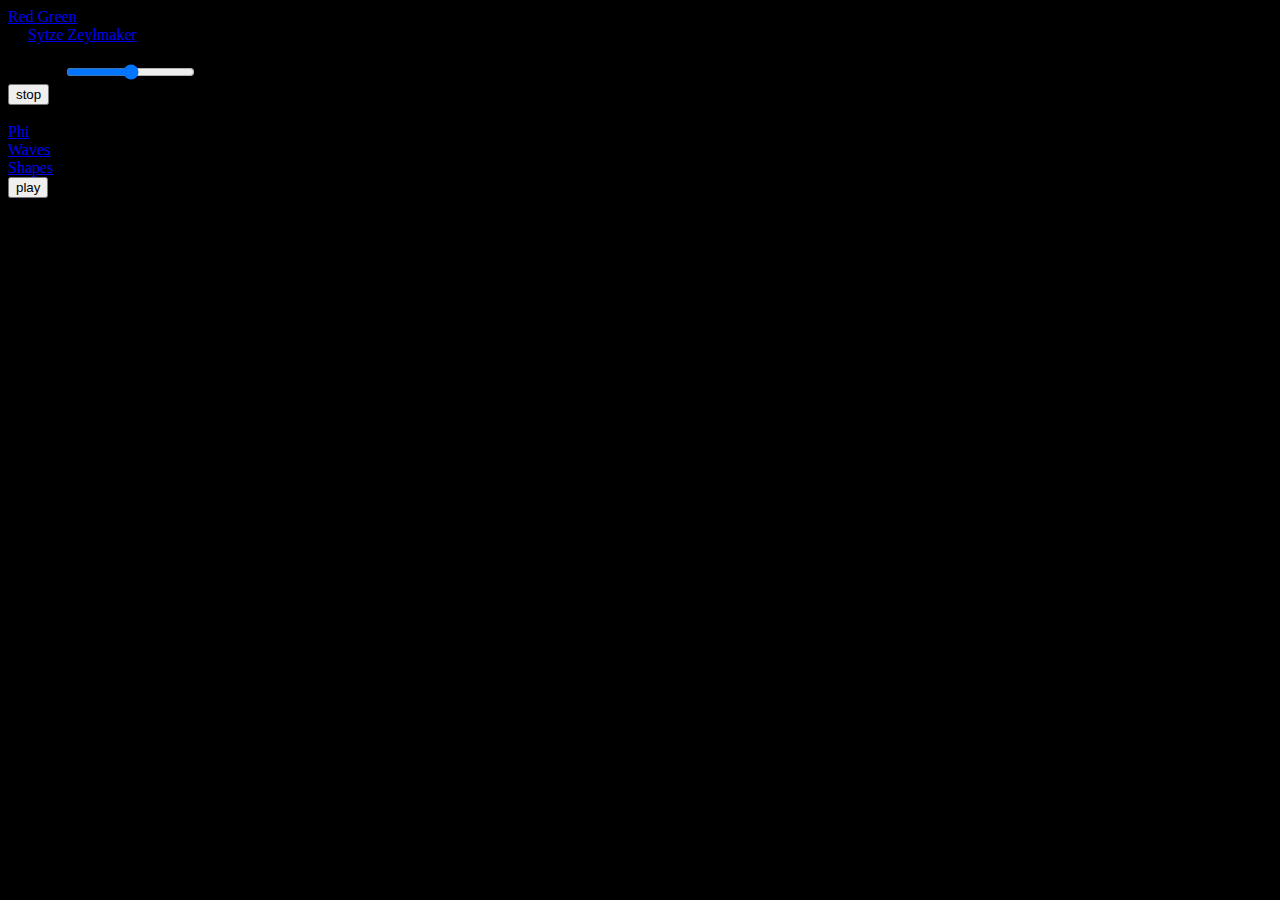
==== rg.html @ d8eb5066 "initial commit" ====
<!DOCTYPE html>
<html>

  <head>
    <style>
      body {
        background: #000;
      }
      canvas {
        position: fixed;
        left: 0px;
        top: 0px;
        width: 100%;
        height: 100%;
      }
    </style>
    
		<link rel="stylesheet" href="ui.css">
  </head>

  <body>

    <canvas id="canv" width=2048 height=1024>
    </canvas>

    <div class="bar topleft hidden">
      <a href="/av#rg">Red Green</a> (2015)
      <br>
      by <a href="/">Sytze Zeylmaker</a>
      <br><br>
      volume:
      <input type="range" min="0" max="100" value="50" id="volume" class="slider">
      <br>
			<button id="stop">stop</button>
    </div>
    
	  <div class="bar botleft hidden">
      other audiovisual works:<br>
      <a href="/av/phi">Phi</a> (2018)<br>
      <a href="/av/waves">Waves</a> (2016)<br>
      <a href="/av/shapes">Shapes</a> (2015)<br>
    </div>
    
		<button id="play" class="play">play</button>
  </body>

  <script src="shader.js"></script>
  <script src="rg/control.js"></script>
  <script src="rg/score.js"></script>

  <script id="vshader" type="x-shader/x-vertex">

    attribute vec2 a_position;

    void main() {
      gl_Position = vec4(a_position, 0, 1);
    }

  </script>

  <script id="waveshader" type="x-shader/x-fragment">
    precision highp float;

    uniform sampler2D u_fb;
    uniform sampler2D u_wave;

    uniform vec2 u_scale;
    uniform vec2 u_move;
    uniform float u_kill;

    uniform float u_shift;
    uniform float u_width;
    uniform float u_period;

    uniform int u_pick;

    void main() {
      vec2 coord = (gl_FragCoord.xy - u_move) / u_scale;

      vec3 pick = vec3(texture2D(u_fb, coord));
      if (u_pick > 1) pick = vec3(texture2D(u_fb, pick.xy));
      if (u_pick > 2) pick = vec3(texture2D(u_fb, pick.xy));

      if (coord.x>sin(coord.y * 3.14 * u_period) - u_width
      &&	coord.x<sin(coord.y * 3.14 * u_period) + u_width)
          pick = vec3(coord.x * 0.5 + 0.5 - u_shift, coord.y * 0.5 + 0.5 - u_shift, 0.0);
      
      gl_FragColor = vec4(pick * u_kill, 1.0);
    }
  </script>

  <script id="twistshader" type="x-shader/x-fragment">
    precision highp float;

    uniform sampler2D u_fb;

    uniform vec2 u_scale;
    uniform vec2 u_move;
    uniform float u_rot;
    uniform float u_kill;

    uniform float u_intense;
    uniform float u_dense;
    uniform float u_phase;

    uniform int u_pick;

    void main() {
      vec2 coord = (gl_FragCoord.xy - u_move) / u_scale;
      coord = vec2(coord.x * cos(u_rot) + coord.y*sin(u_rot), coord.x * sin(u_rot) + coord.y*cos(u_rot));
      
      vec3 pick = vec3(texture2D(u_fb, coord));
      if (u_pick > 1) pick = vec3(texture2D(u_fb, pick.xy));
      if (u_pick > 2) pick = vec3(texture2D(u_fb, pick.xy));
      //pick = vec3(texture2D(u_fb, pick.xy));

      pick.x += cos(coord.x * u_dense + u_phase)*u_intense;
      pick.y += cos(coord.y * u_dense + u_phase)*u_intense;

      gl_FragColor = vec4(pick * u_kill, 1.0);
    }
  </script>

  <script id="fshader" type="x-shader/x-fragment">
    precision highp float;

    uniform sampler2D u_fb;

    uniform vec2 u_scale;
    uniform vec2 u_move;
    uniform vec4 u_osc;

    void main() {
      vec2 coord = (gl_FragCoord.xy - u_move) / u_scale;
      vec3 pick = vec3(texture2D(u_fb, coord));
      
      pick.xy += vec2(sin(coord.x * u_osc.x), cos(coord.y * u_osc.y)) * 0.3;
      pick = vec3(texture2D(u_fb, vec2(pick.y * 1.0, pick.x)));
      pick.xy -= vec2(sin(coord.x * u_osc.z), cos(coord.y * u_osc.w)) * 0.01;

      gl_FragColor = vec4(pick, 1.0);
    }
  </script>

  <script src="rg/rg.js"></script>

  <script src="ui.js"></script>

  <script>
    [
			["volume", "input", function(e) {
				volume.gain.value = e.srcElement.value / 100.0;
			}],
			["play", "click", function(e) {
				play();
				e.srcElement.classList.add("hidden");
      }],
      ["stop", "click", function() {
        stop();
        document.getElementById("play").classList.remove("hidden");
			}]
    ].forEach(function(v) {
			document.getElementById(v[0]).addEventListener(v[1], v[2]);
		});
  </script>

</html>
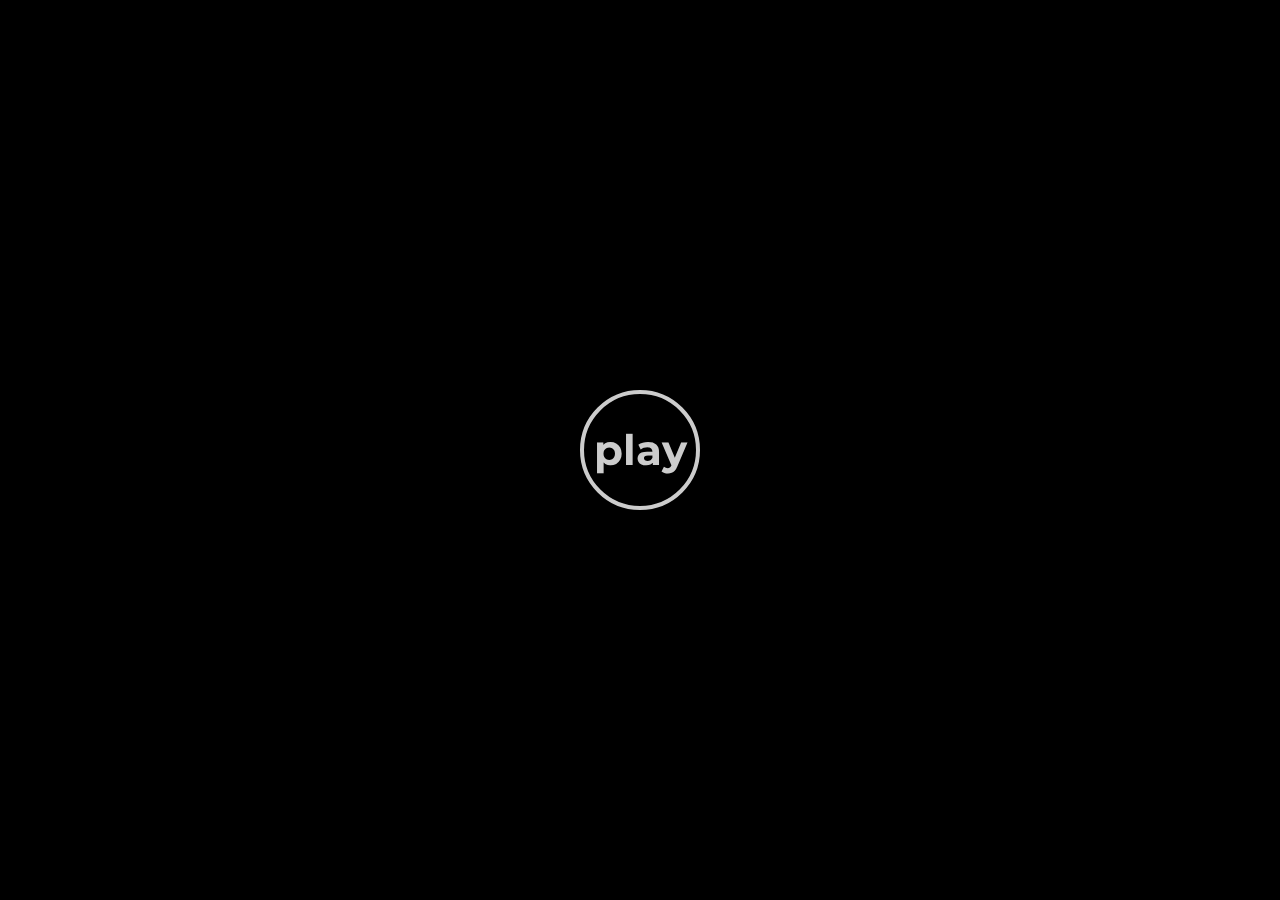
==== commit 32cd429b: "Style update" ====
--- a/rg.html
+++ b/rg.html
@@ -15,6 +15,7 @@
       }
     </style>
     
+    <link href="https://fonts.googleapis.com/css?family=Montserrat&display=swap" rel="stylesheet">
 		<link rel="stylesheet" href="ui.css">
   </head>
 
--- a/ui.css
+++ b/ui.css
@@ -0,0 +1,101 @@
+.bar {
+  position: absolute;
+
+  padding: 10px;
+  border-radius: 24px;
+  border: 3px solid #ccc;
+  background: rgba(0, 0, 0, 0.5);
+  color: #ccc;
+  opacity: 1;
+
+  font-family: 'Montserrat', sans-serif;
+  font-size: 16px;
+
+  transition: color 0.5s, border-color 0.5s, opacity 1s;
+}
+
+.hidden {
+  opacity: 0;
+}
+
+.bar:hover {
+  border-color: #fff;
+  color: #fff;
+}
+
+.play {
+  position: absolute;
+  left: 50%;
+  top: 50%;
+  width: 120px;
+  height: 120px;
+  margin: -60px;
+  padding: 0px;
+
+  border-radius: 60px;
+  border: 4px solid #ccc;
+  background: rgba(0, 0, 0, 0.5);
+  color: #ccc;
+
+  cursor: pointer;
+
+  font-family: 'Montserrat', sans-serif;
+  font-weight: bold;
+  font-size: 42px;
+  
+  transition: color 0.5s, border-color 0.5s;
+}
+
+.play.hidden {
+  visibility: hidden;
+}
+
+.play:hover {
+  border-color: #fff;
+  color: #fff;
+}
+
+.topleft {
+  top: 8px;
+  left: 8px;
+}
+
+.right {
+  top: 8px;
+  right: 8px;
+}
+
+.botleft {
+  bottom: 8px;
+  left: 8px;
+}
+
+a {
+  color: #ccc;
+  font-weight: bold;
+  transition: color 0.5s;
+}
+
+a:hover {
+  color: #fff;
+}
+
+button {
+  padding: 8px;
+  border-radius: 24px;
+  border: 3px solid #ccc;
+  background: transparent;
+  color: #ccc;
+
+  cursor: pointer;
+
+  font-family: 'Montserrat', sans-serif;
+  font-size: 16px;
+  
+  transition: color 0.5s, border-color 0.5s;
+}
+
+button:hover {
+  border-color: #fff;
+  color: #fff;
+}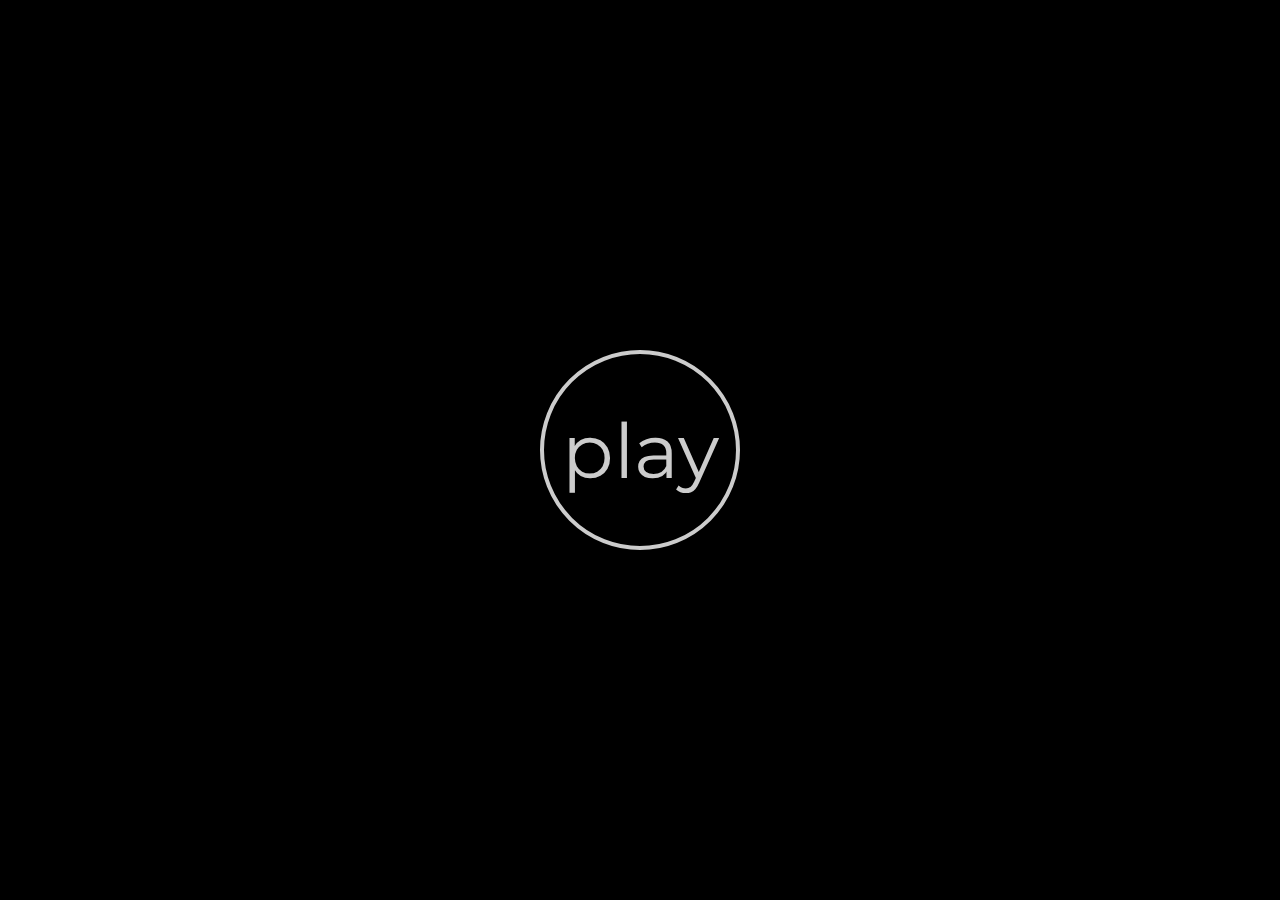
==== commit e3806023: "Index page" ====
--- a/rg.html
+++ b/rg.html
@@ -25,21 +25,21 @@
     </canvas>
 
     <div class="bar topleft hidden">
-      <a href="/av#rg">Red Green</a> (2015)
+      <b>Red Green</b> ( 2015 )
       <br>
-      by <a href="/">Sytze Zeylmaker</a>
+      by <b>Sytze Zeylmaker</b>
       <br><br>
       volume:
       <input type="range" min="0" max="100" value="50" id="volume" class="slider">
-      <br>
+      <br><br>
 			<button id="stop">stop</button>
     </div>
     
 	  <div class="bar botleft hidden">
       other audiovisual works:<br>
-      <a href="/av/phi">Phi</a> (2018)<br>
-      <a href="/av/waves">Waves</a> (2016)<br>
-      <a href="/av/shapes">Shapes</a> (2015)<br>
+      <a href="phi.html">Phi</a> ( 2018 )<br>
+      <a href="waves.html">Waves</a> ( 2016 )<br>
+      <a href="shapes.html">Shapes</a> ( 2015 )<br>
     </div>
     
 		<button id="play" class="play">play</button>
--- a/ui.css
+++ b/ui.css
@@ -27,12 +27,12 @@
   position: absolute;
   left: 50%;
   top: 50%;
-  width: 120px;
-  height: 120px;
-  margin: -60px;
-  padding: 0px;
+  width: 200px;
+  height: 200px;
+  margin: -100px;
+  padding: -10px 0px;
 
-  border-radius: 60px;
+  border-radius: 100px;
   border: 4px solid #ccc;
   background: rgba(0, 0, 0, 0.5);
   color: #ccc;
@@ -40,8 +40,7 @@
   cursor: pointer;
 
   font-family: 'Montserrat', sans-serif;
-  font-weight: bold;
-  font-size: 42px;
+  font-size: 76px;
   
   transition: color 0.5s, border-color 0.5s;
 }
